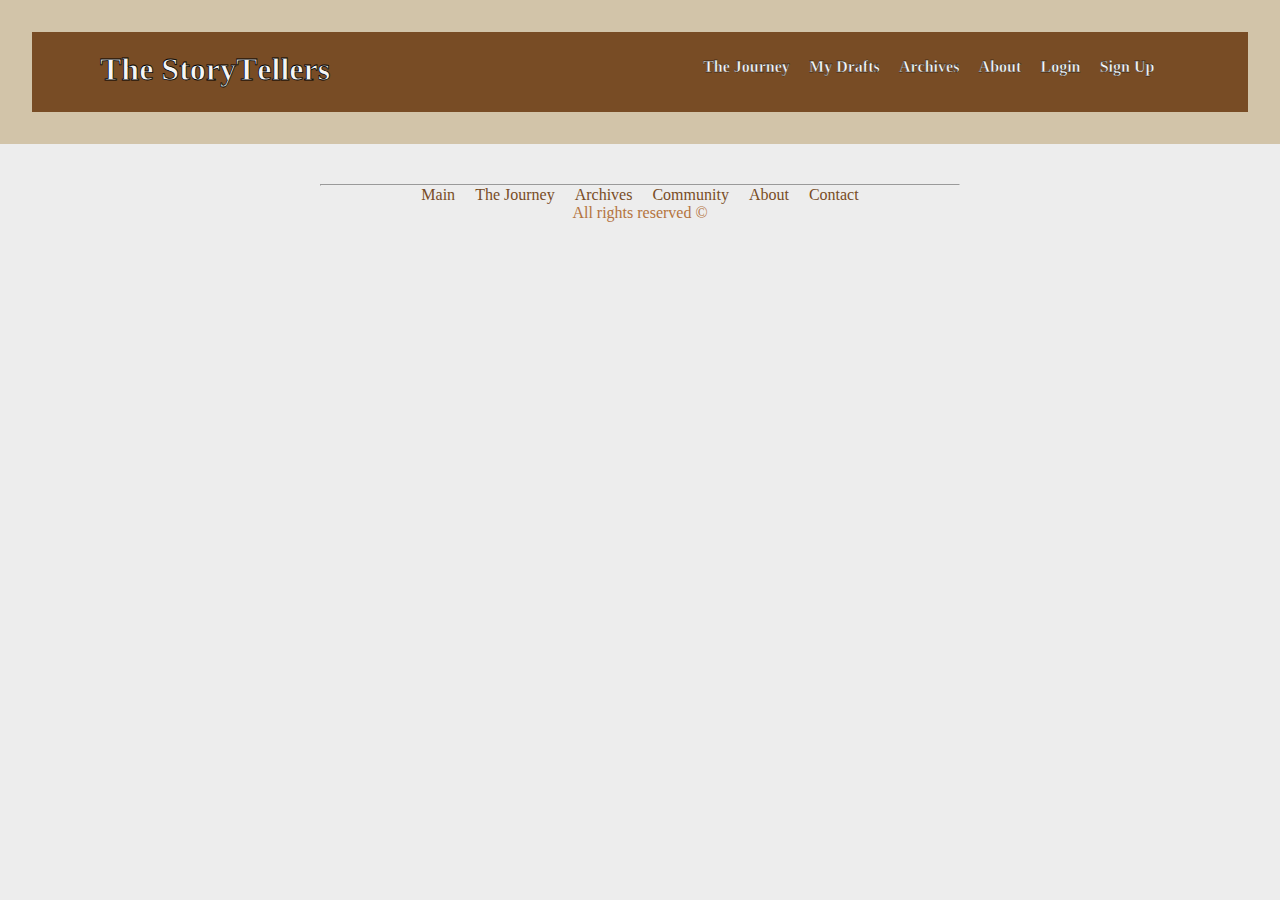
==== contact.html @ 520c576a "primeiro commit" ====
<!DOCTYPE html>
<html lang="pt-br">

<head>
    <meta charset="UTF-8">
    <meta name="viewport" content="width=device-width, initial-scale=1.0">
    <link rel="stylesheet" href="style.css">
    <link rel="shortcut icon" href="favicon.ico" type="image">
    <title>LOGIN</title>
</head>
<script src="file.js"></script>

<body>
    <header class="header">
        <div id="container-header">
            <a href="index.html">
                <h1 class="titulo" id="transform"><span>T</span><span>h</span><span>e</span>
                    <span>S</span><span>t</span><span>o</span><span>r</span><span>y</span><span>T</span><span>e</span><span>l</span><span>l</span><span>e</span><span>r</span><span>s</span>
                </h1>
            </a>
            <nav>
                <ul>
                    <li>
                        <a href="signup.html" id="transform"><span>S</span><span>i</span><span>g</span><span>n</span>
                            <span>U</span><span>p</span></a>
                    </li>
                    <li>
                        <a href="login.html"
                            id="transform"><span>L</span><span>o</span><span>g</span><span>i</span><span>n</span></a>
                    </li>
                    <li>
                        <a href="about.html"
                            id="transform"><span>A</span><span>b</span><span>o</span><span>u</span><span>t</span></a>
                    </li>
                    <li>
                        <a href="archives.html"
                            id="transform"><span>A</span><span>r</span><span>c</span><span>h</span><span>i</span><span>v</span><span>e</span><span>s</span></a>
                    </li>
                    <li>
                        <a href="drafts.html" id="transform"><span>M</span><span>y</span>
                            <span>D</span><span>r</span><span>a</span><span>f</span><span>t</span><span>s</span></a>
                    </li>
                    <li>
                        <a href="journey.html" id="transform"><span>T</span><span>h</span><span>e</span>
                            <span>J</span><span>o</span><span>u</span><span>r</span><span>n</span><span>e</span><span>y</span></a>
                    </li>
                </ul>
            </nav>
        </div>
    </header>
    <main class="container">
    </main>
    <footer class="rodape">
        <hr id="linha">
        <!-- <h4 id="texto"></h4> -->
        <p>
            <a href="index.html">Main</a>
            <a href="journey.html">The Journey</a>
            <a href="archives.html">Archives</a>
            <a href="community.html">Community</a>
            <a href="about.html">About</a>
            <a href="contact.html">Contact</a>
        </p>

        <p>All rights reserved &copy;</p>
    </footer>
</body>

</html>
---- style.css ----
* {
    margin: 0;
    padding: 0;
}

body {
    background-color: rgba(220, 220, 220, 0.523);
}

body,
html {
    height: 100%;
}

#container-header {
    width: 1080px;
    margin: 0 auto;
}

/* HEADER - CABEÇALHO */

.header {
    height: 5rem;
    border: solid 2rem #d2c4a9;
    background-color: #784c25;
}

#transform span {
    display: inline-block;
    transition: transform 0.3s;
}

#transform span:hover {
    transform: scale(1.5);
    cursor: pointer;
}


.titulo {
    color: whitesmoke;
    -webkit-text-stroke: .05rem black;
    padding-top: 1.2rem;
    float: left;
}

nav {
    padding: 1rem;
}

nav>ul>li {
    list-style-type: none;
    margin: .6rem;
    float: right;
}

nav a {
    color: whitesmoke;
    font-weight: bolder;
    -webkit-text-stroke: .02rem black;
    text-decoration: none;
}

/* FOOTER - RODAPÉ */

.rodape {
    width: 50%;
    text-align: center;
    margin: 0 auto;
}

#linha {
    color: #784c25;
}

footer {
    padding-top: 2.5rem;
}

footer>h4 {
    font-size: larger;
    color: #b47440;
}

footer>p {
    color: #b47440;
}

footer>p>a {
    text-decoration: none;
    color: #784c25;
    margin: .5rem;
}

/* MAIN - PRINCIPAL */

.main-title {
    position: absolute;
    left: 0;
    top: 45%;
    width: 100%;
    text-align: center;
}

.main-title span.title {
    background-color: rgba(0, 0, 0, 0.8);
    color: #d2c4a9;
    padding: 0 12rem;
    top: 50%;
    left: 50%;
    transform: translate(-50%, -50%);
    letter-spacing: .25rem;
    text-transform: capitalize;
}

.main-text {
    color: #d2c4a9;
    background-color: #784c25;
    text-align: justify;
    padding: 3rem;
}

h2 {
    text-transform: uppercase;
    text-align: center;
    background-color: rgb(220, 220, 220, 0.95);
    color: #784c25;
    border-radius: .2rem;
    margin-bottom: 1.5rem;
}

.main-text p {
    margin-bottom: 2rem;
}

.imagem-parallax1,
.imagem-parallax2,
.imagem-parallax3 {
    position: relative;
    height: 100%;
    background-repeat: no-repeat;
    background-position: center;
    background-attachment: fixed;
    background-size: cover;
    opacity: 0.9;
}

.imagem-parallax1 {
    background-image: url(imgs/001.png);
}

.imagem-parallax2 {
    background-image: url(imgs/009.png);
}

.imagem-parallax3 {
    background-image: url(imgs/008.png);
}

/* ABOUT - SOBRE */

.container {
    padding-left: 2rem;
    width: 90%;
    height: auto;
}

section {
    width: 100%;
    border: solid 3px black;
}

#about-image {
    margin-top: .2rem;
    width: 28rem;
    height: auto;
    /* float: left; */

}

/* SIGN UP - REGISTRO */

form {
    padding: 1rem;
    margin: 0 auto;
    align-self: center;
    width: 20%;
}

input {
    width: 90%;
    text-align: justify;
    margin: .425rem;
    padding: .25rem;
    box-shadow: .275rem .375rem .475rem #784c25;
    background-color: white;
    border-radius: .5rem;
}

.form-button {
    text-align: center;
}

.form-button button {
    margin-top: .825rem;
    background-color: #784c25;
    color: #d2c4a9;
    font-size: small;
    padding: .425rem;
    border-radius: 1rem;
    cursor: pointer;
}

.color1 {
    background-color: #b47440;
}



.color2 {
    background-color: #ecc39b;
}



.color3 {
    background-color: #784c25;
}



.color4 {
    background-color: #97856e
}



.color5 {
    background-color: #d2c4a9
}
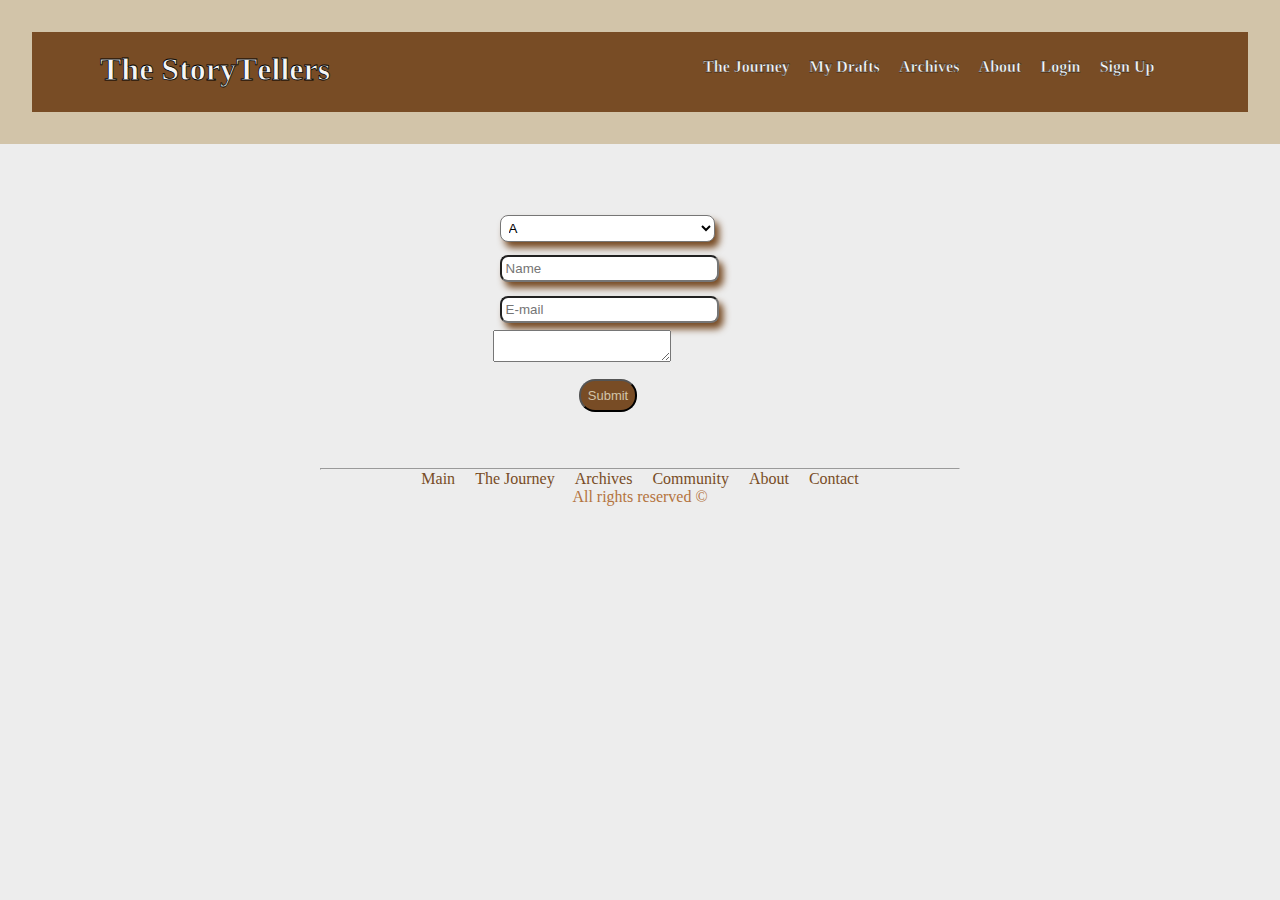
==== commit 5234f54f: ""landing_page_ajustes_finais"" ====
--- a/contact.html
+++ b/contact.html
@@ -6,7 +6,7 @@
     <meta name="viewport" content="width=device-width, initial-scale=1.0">
     <link rel="stylesheet" href="style.css">
     <link rel="shortcut icon" href="favicon.ico" type="image">
-    <title>LOGIN</title>
+    <title>CONTACT</title>
 </head>
 <script src="file.js"></script>
 
@@ -49,6 +49,35 @@
         </div>
     </header>
     <main class="container">
+        <form method="post">
+            <div class="form-top">
+                <select name="" id="">
+                    <option value="">A</option>
+                    <option value="">A</option>
+                    <option value="">A</option>
+                </select>
+            </div>
+            <div class="form-top">
+                <div>
+                    <input placeholder="Name" type="text">
+                </div>
+            </div>
+            <div class="form-bottom">
+                <div>
+                    <input placeholder="E-mail" type="password">
+                </div>
+            </div>
+            <div class="form-bottom">
+                <div>
+                    <textarea name="" id=""></textarea>
+                </div>
+            </div>
+
+
+            <div class="form-button">
+                <button type="submit">Submit</button>
+            </div>
+        </form>
     </main>
     <footer class="rodape">
         <hr id="linha">
--- a/style.css
+++ b/style.css
@@ -5,11 +5,18 @@
 
 body {
     background-color: rgba(220, 220, 220, 0.523);
+    display: block;
+    position: relative;
+    min-height: 100%;
 }
 
 body,
 html {
     height: 100%;
+}
+
+.container {
+    margin-top: 3rem;
 }
 
 #container-header {
@@ -210,30 +217,34 @@
     cursor: pointer;
 }
 
+/* CONTACT - CONTATO */
+
+select {
+    width: 93.5%;
+    text-align: justify;
+    margin: .425rem;
+    padding: .25rem;
+    box-shadow: .275rem .375rem .475rem #784c25;
+    background-color: white;
+    border-radius: .5rem;
+}
+
 .color1 {
     background-color: #b47440;
 }
 
-
-
 .color2 {
     background-color: #ecc39b;
 }
 
-
-
 .color3 {
     background-color: #784c25;
 }
-
-
 
 .color4 {
     background-color: #97856e
 }
 
-
-
 .color5 {
     background-color: #d2c4a9
 }
